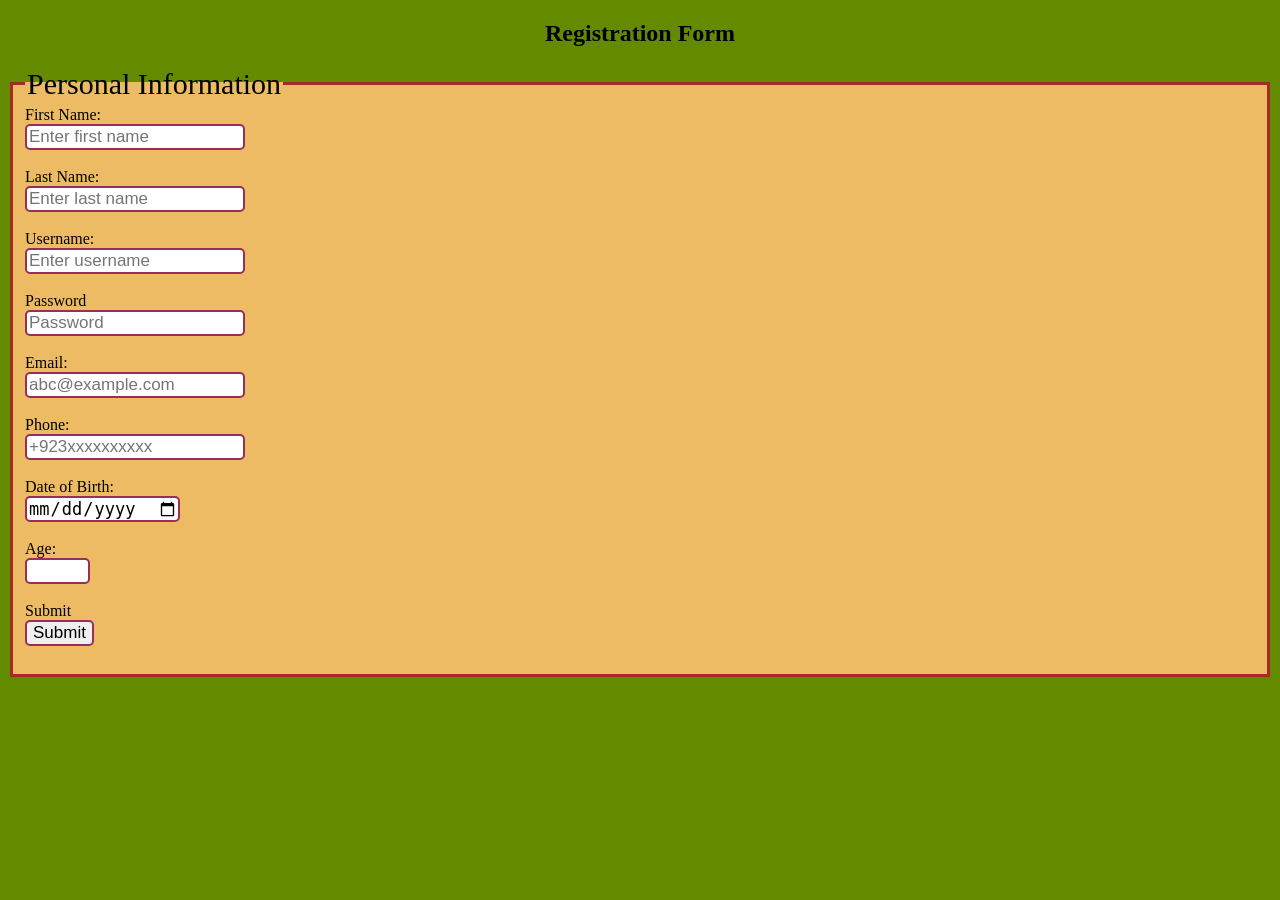
==== Day1/index.html @ 4148ff0b "my first form" ====
<!DOCTYPE html>
<html lang="en">
<head>
    <meta charset="UTF-8">
    <meta name="viewport" content="width=device-width, initial-scale=1.0">
    <title>Advance Form</title>
    <link rel="stylesheet" href="style.css">
</head>
<body style="background-color: rgb(100, 139, 0);">
    <h2 style="text-align: center;">Registration Form</h2>
    <form action="">

        <fieldset style="background-color: rgb(237, 187, 100); border: 3px brown solid;">
            <legend style="font-size: 30px;">Personal Information</legend>
                <label for="firstName">First Name:</label><br>
                <input class="design" type="text" name="firstName" id="firstName" placeholder="Enter first name" required><br><br>

                <label for="lastName">Last Name:</label><br>
                <input class="design" type="text" name="lastName" id="lastName" placeholder="Enter last name" required><br><br>

                <label for="userName">Username:</label><br>
                <input class="design" type="text" name="userName" id="userName" placeholder="Enter username" required><br><br>
        
                <label for="Password">Password</label><br>
                <input class="design" type="password" name="Password" id="Password" placeholder="Password" required><br><br>

                <label for="Email">Email:</label><br>
                <input class="design" type="Email" name="Email" id="Email" placeholder="abc@example.com" required><br><br>

                <label for="Phone">Phone:</label><br>
                <input class="design" type="tel" name="Phone" id="Phone" placeholder="+923xxxxxxxxxx" required><br><br>

                <label for="dob">Date of Birth:</label><br>
                <input class="design" type="date" name="dob" id="dob" required><br><br>

                <label for="age">Age:</label><br>
                <input class="design" type="number" name="age" id="age" min="1" max="100" required><br><br>

                <label for="submit">Submit</label><br>
                <input class="design" type="submit" name="submit" id="submit" required><br><br>



        </fieldset>

    </form>

</body>
</html>
---- Day1/style.css ----
.design{
    font-size: 17px;
    border: 2px rgb(152, 46, 90) solid;
    border-radius: 5px;
}
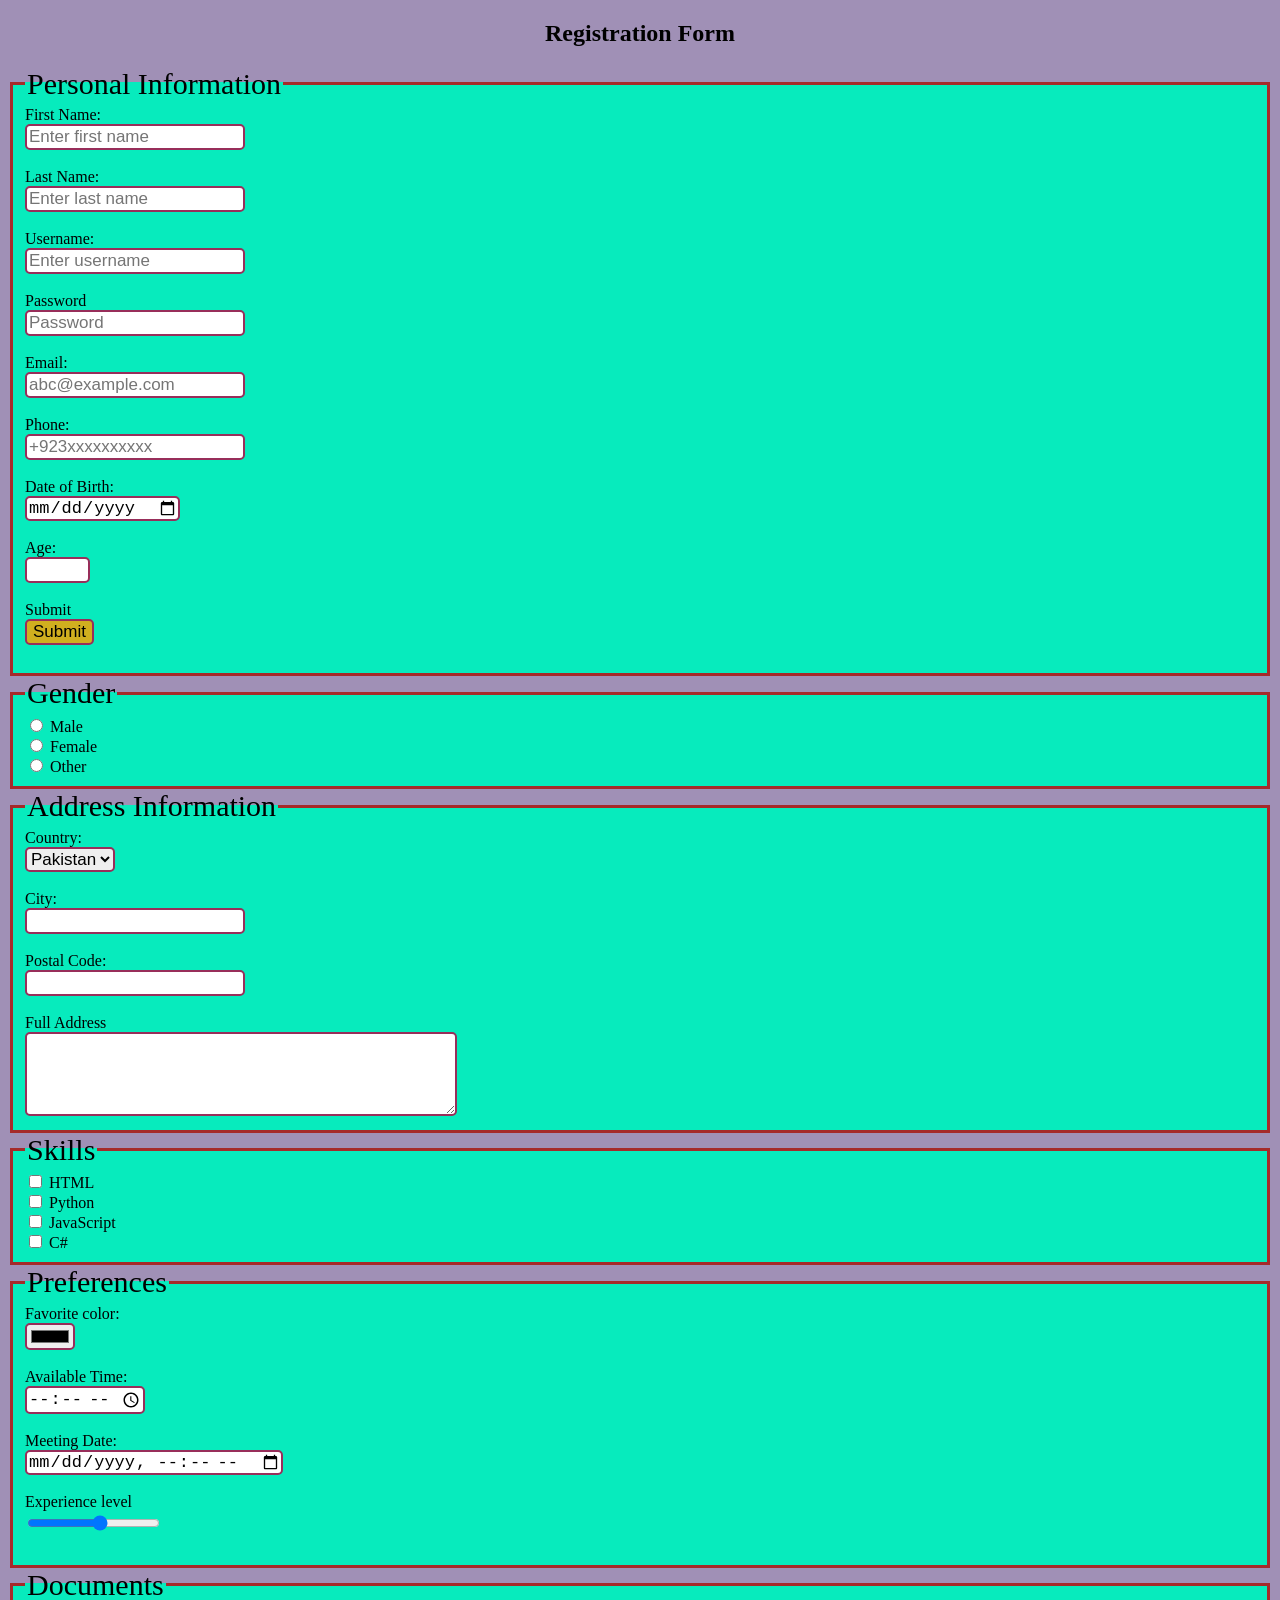
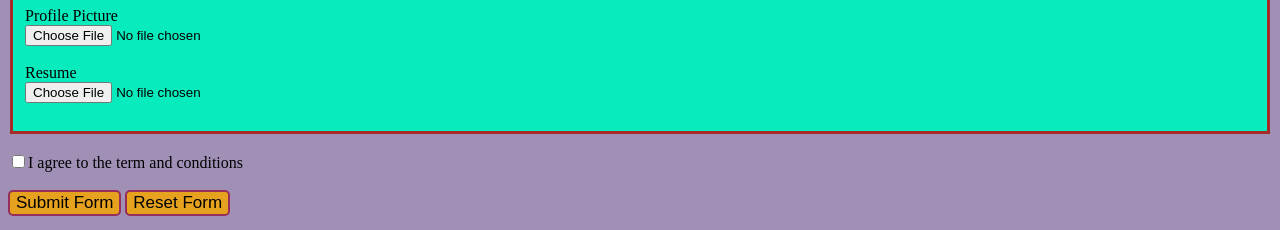
==== commit 09a218cf: "completed the form" ====
--- a/Day1/index.html
+++ b/Day1/index.html
@@ -6,11 +6,11 @@
     <title>Advance Form</title>
     <link rel="stylesheet" href="style.css">
 </head>
-<body style="background-color: rgb(100, 139, 0);">
+<body style="background-color: rgb(160, 144, 182);">
     <h2 style="text-align: center;">Registration Form</h2>
     <form action="">
 
-        <fieldset style="background-color: rgb(237, 187, 100); border: 3px brown solid;">
+        <fieldset class="fs">
             <legend style="font-size: 30px;">Personal Information</legend>
                 <label for="firstName">First Name:</label><br>
                 <input class="design" type="text" name="firstName" id="firstName" placeholder="Enter first name" required><br><br>
@@ -37,12 +37,85 @@
                 <input class="design" type="number" name="age" id="age" min="1" max="100" required><br><br>
 
                 <label for="submit">Submit</label><br>
-                <input class="design" type="submit" name="submit" id="submit" required><br><br>
+                <input class="design" style="background-color: rgba(241, 166, 5, 0.86);" type="submit" name="submit" id="submit" required><br><br>
 
 
 
         </fieldset>
+        <fieldset class="fs">
+            <legend style="font-size: 30px">Gender</legend>
+            
+                <input type="radio" class="design" name="gender" id="Male" value="Male">
+                <label for="Male">Male</label><br>
+                <input class="design" type="radio" name="gender" id="" value="Female">
+                <label for="Female">Female</label><br>
+                <input class="design" type="radio" name="gender" id="" value="Other">
+                <label for="Other">Other</label>
 
+        </fieldset>
+        <fieldset class="fs">
+            <legend style="font-size: 30px">Address Information</legend>
+            <label for="bld">Country:</label><br>
+            <select class="design" name="bld" id="bld">
+                <option value="Pakistan">Pakistan</option>
+                <option value="India">India</option>
+                <option value="UEA">UEA</option>
+                <option value="Iran">Iran</option>
+
+            </select><br><br>
+            <label for="City">City:</label><br>
+            <input class="design" type="text" name="City" id="City"><br><br>
+            <label for="Pc">Postal Code:</label><br>
+            <input class="design" type="text" name="Pc" id="Pc"><br><br>
+            <label for="address">Full Address</label><br>
+            <textarea class="design" name="address" id="address" rows="4" cols="40"></textarea>
+        </fieldset>
+
+        <fieldset class="fs">
+
+            <legend style="font-size: 30px">Skills</legend>
+            
+            <input type="checkbox" name="cb" id="cb1">
+            <label for="cb1">HTML</label><br>
+            
+            <input type="checkbox" name="cb" id="cb2">
+            <label for="cb1">Python</label><br>
+            
+            <input type="checkbox" name="cb" id="cb3">
+            <label for="cb1">JavaScript</label><br>
+            
+            <input type="checkbox" name="cb" id="cb4">
+            <label for="cb1"></label>C#<br>
+
+        </fieldset>
+
+        <fieldset class="fs">
+            <legend style="font-size: 30px">Preferences</legend>
+            <label for="">Favorite color:</label><br>
+            <input class="design" type="color"><br><br>
+            <label for="">Available Time:</label><br>
+            <input class="design" type="time"><br><br>
+            <label for="">Meeting Date:</label><br>
+            <input class="design" type="datetime-local"><br><br>
+            <label for="experience">Experience level</label><br>
+            <input class="design" type="range" id="experience" min="1" max="10"><br><br>
+            
+        </fieldset>
+
+        <fieldset class="fs">
+            <legend style="font-size: 30px">Documents</legend>
+
+            <label for="">Profile Picture</label><br>
+            <input type="file"><br><br>
+            
+            <label for="">Resume</label><br>
+            <input type="file"><br><br>
+            
+        </fieldset>
+        <br><input type="checkbox" name="" id="">I agree to the term and conditions <br><br>
+        <input class="design" style="background-color: rgba(241, 166, 5, 0.86);" type="submit" name="" id="" value="Submit Form">
+        <input class="design" style="background-color: rgba(241, 166, 5, 0.86);" type="reset" name="" id="" value="Reset Form">
+        
     </form>
 
 </body>
--- a/Day1/style.css
+++ b/Day1/style.css
@@ -2,4 +2,8 @@
     font-size: 17px;
     border: 2px rgb(152, 46, 90) solid;
     border-radius: 5px;
+}
+.fs{
+    background-color: rgb(7, 235, 189);
+    border: 3px brown solid;
 }
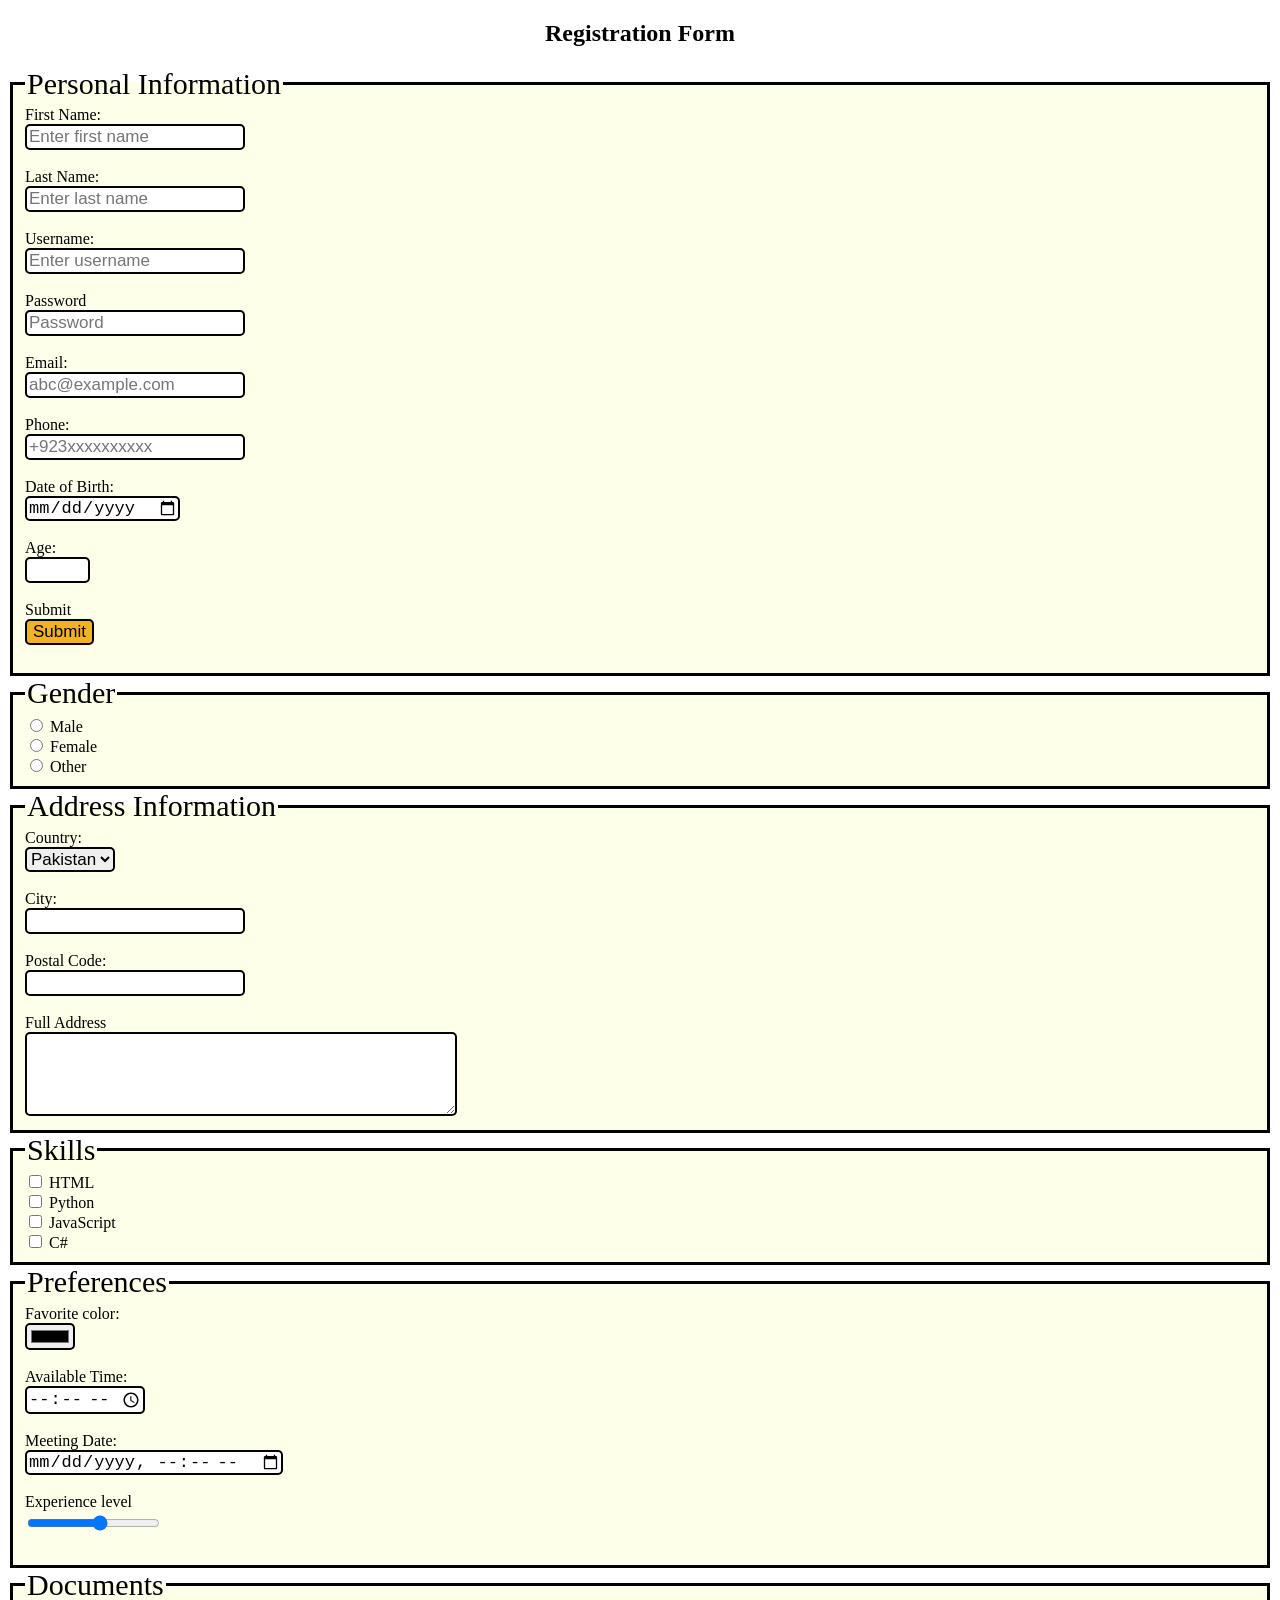
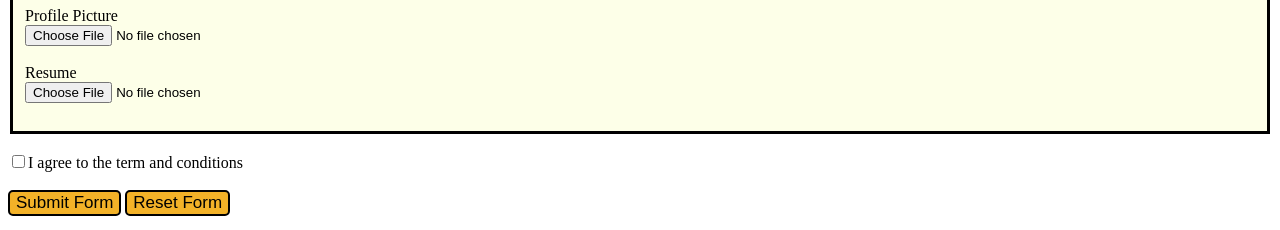
==== commit 19cf8d23: "Change colors" ====
--- a/Day1/index.html
+++ b/Day1/index.html
@@ -6,7 +6,7 @@
     <title>Advance Form</title>
     <link rel="stylesheet" href="style.css">
 </head>
-<body style="background-color: rgb(160, 144, 182);">
+<body style="background-color: rgb(255, 255, 255);">
     <h2 style="text-align: center;">Registration Form</h2>
     <form action="">
 
--- a/Day1/style.css
+++ b/Day1/style.css
@@ -1,9 +1,9 @@
 .design{
     font-size: 17px;
-    border: 2px rgb(152, 46, 90) solid;
+    border: 2px rgb(1, 1, 1) solid;
     border-radius: 5px;
 }
 .fs{
-    background-color: rgb(7, 235, 189);
-    border: 3px brown solid;
+    background-color: rgb(253, 255, 232);
+    border: 3px rgb(0, 0, 0) solid;
 }
